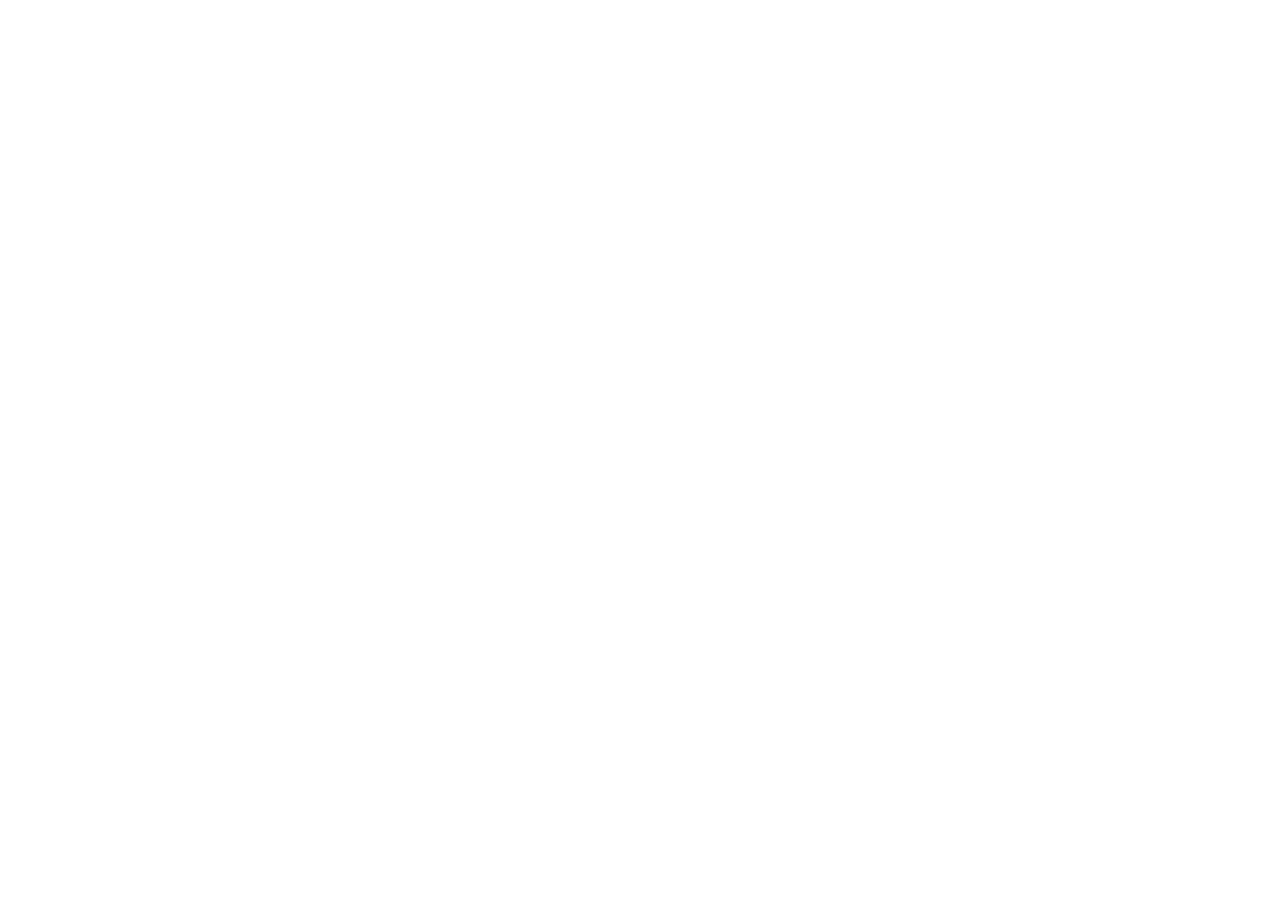
==== src/index.html @ 863c3323 "Add initial boilerplate" ====
<!DOCTYPE html>
<html lang="en">
<head>
    <meta charset="UTF-8">
    <meta name="viewport" content="width=device-width, initial-scale=1.0">
    <title>Landing Page</title>
    <link rel="stylesheet" href="css/style.css">
</head>
<body>
    
</body>
</html>
---- src/css/style.css ----
@charset "UTF-8";

/*
*  CSS Reset by Josh Comeau.
*
*  https://www.joshwcomeau.com/css/custom-css-reset/
*/

*,
*::before,
*::after {
    box-sizing: border-box;
}

* {
    margin: 0;
}

body {
    line-height: 1.5;
    -webkit-font-smoothing: antialiased;
}

img,
picture,
video,
canvas,
svg {
    display: block;
    max-width: 100%;
}

input,
button,
textarea,
select {
    font: inherit;
}

p,
h1,
h2,
h3,
h4,
h5,
h6 {
    overflow-wrap: break-word;
}

#root,
#__next {
    isolation: isolate;
}
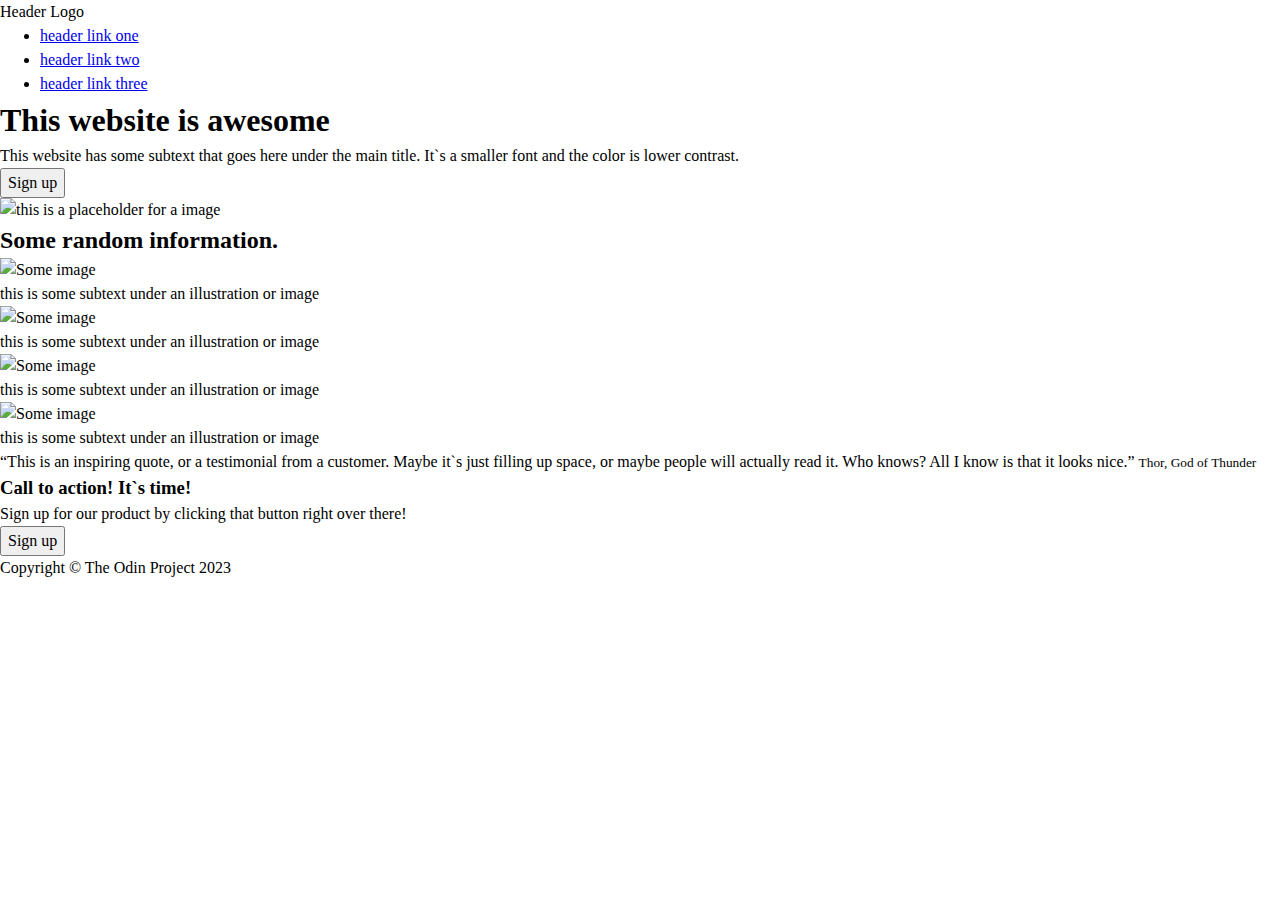
==== commit 2cd9ad72: "Setup index.html" ====
--- a/src/index.html
+++ b/src/index.html
@@ -1,12 +1,71 @@
 <!DOCTYPE html>
 <html lang="en">
+
 <head>
     <meta charset="UTF-8">
     <meta name="viewport" content="width=device-width, initial-scale=1.0">
     <title>Landing Page</title>
     <link rel="stylesheet" href="css/style.css">
 </head>
+
 <body>
-    
+    <header>
+        <nav>
+            <span class="logo">Header Logo</span>
+            <ul>
+                <li><a href="#">header link one</a></li>
+                <li><a href="#">header link two</a></li>
+                <li><a href="#">header link three</a></li>
+            </ul>
+        </nav>
+    </header>
+    <section class="hero">
+        <div>
+            <h1>This website is awesome</h1>
+            <p>This website has some subtext that goes here under the main title. It`s a smaller font and the color is
+                lower contrast.</p>
+            <button>Sign up</button>
+        </div>
+        <div class="hero-image">
+            <img src="#" alt="this is a placeholder for a image">
+        </div>
+    </section>
+    <section class="information">
+        <h2>Some random information.</h2>
+        <div class="">
+            <figure>
+                <img src="#" alt="Some image">
+                <figcaption>this is some subtext under an illustration or image</figcaption>
+            </figure>
+            <figure>
+                <img src="#" alt="Some image">
+                <figcaption>this is some subtext under an illustration or image</figcaption>
+            </figure>
+            <figure>
+                <img src="#" alt="Some image">
+                <figcaption>this is some subtext under an illustration or image</figcaption>
+            </figure>
+            <figure>
+                <img src="#" alt="Some image">
+                <figcaption>this is some subtext under an illustration or image</figcaption>
+            </figure>
+        </div>
+    </section>
+    <section>
+        <q cite="#">This is an inspiring quote, or a testimonial from a customer. Maybe it`s just filling up space, or
+            maybe people will actually read it. Who knows? All I know is that it looks nice.</q>
+        <small>Thor, God of Thunder</small>
+    </section>
+    <section class="cta">
+        <div>
+            <h3>Call to action! It`s time!</h3>
+            <p>Sign up for our product by clicking that button right over there!</p>
+            <button>Sign up</button>
+        </div>
+    </section>
+    <footer>
+        <p>Copyright &copy; The Odin Project 2023</p>
+    </footer>
 </body>
+
 </html>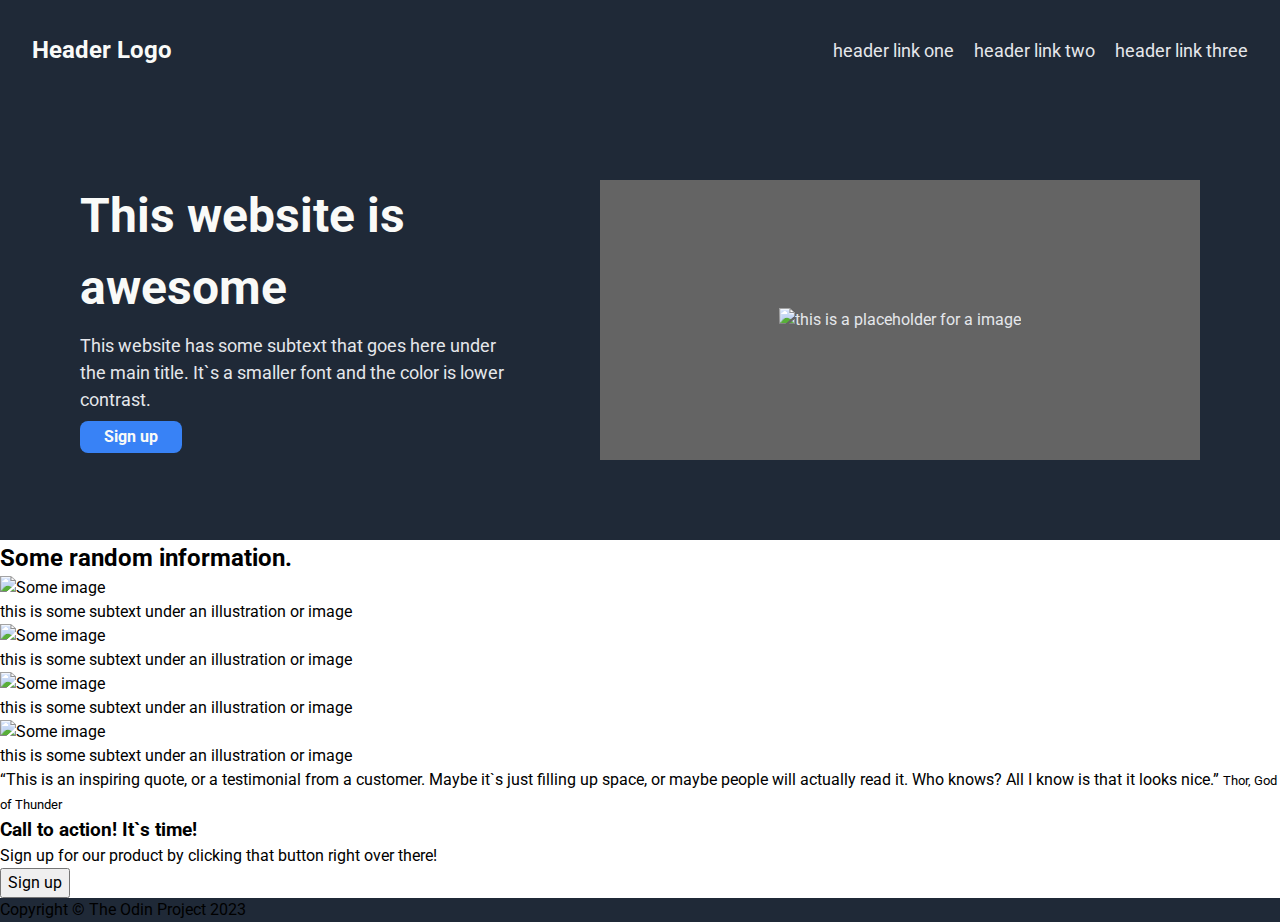
==== commit bc4606bf: "Add header styling" ====
--- a/src/index.html
+++ b/src/index.html
@@ -5,6 +5,7 @@
     <meta charset="UTF-8">
     <meta name="viewport" content="width=device-width, initial-scale=1.0">
     <title>Landing Page</title>
+    <link rel="stylesheet" href="css/css-reset.css">
     <link rel="stylesheet" href="css/style.css">
 </head>
 
@@ -18,18 +19,19 @@
                 <li><a href="#">header link three</a></li>
             </ul>
         </nav>
+        <section class="hero">
+            <div>
+                <h1>This website is awesome</h1>
+                <p>This website has some subtext that goes here under the main title. It`s a smaller font and the color
+                    is
+                    lower contrast.</p>
+                <button>Sign up</button>
+            </div>
+            <div class="hero-image">
+                <img src="#" alt="this is a placeholder for a image">
+            </div>
+        </section>
     </header>
-    <section class="hero">
-        <div>
-            <h1>This website is awesome</h1>
-            <p>This website has some subtext that goes here under the main title. It`s a smaller font and the color is
-                lower contrast.</p>
-            <button>Sign up</button>
-        </div>
-        <div class="hero-image">
-            <img src="#" alt="this is a placeholder for a image">
-        </div>
-    </section>
     <section class="information">
         <h2>Some random information.</h2>
         <div class="">
--- a/src/css/style.css
+++ b/src/css/style.css
@@ -1,53 +1,87 @@
 @charset "UTF-8";
+@import url('https://fonts.googleapis.com/css2?family=Roboto:ital,wght@0,400;0,900;1,300&display=swap');
 
-/*
-*  CSS Reset by Josh Comeau.
-*
-*  https://www.joshwcomeau.com/css/custom-css-reset/
-*/
-
-*,
-*::before,
-*::after {
-    box-sizing: border-box;
-}
-
-* {
-    margin: 0;
+:root {
+    --main_color: #1f2937;
+    --secondary_color: #3882F6;
+    --off_color_1: #E5E7Eb;
+    --off_color_2: #F9FAF8;
 }
 
 body {
-    line-height: 1.5;
-    -webkit-font-smoothing: antialiased;
+    font-family: 'Roboto', sans-serif;
 }
 
-img,
-picture,
-video,
-canvas,
-svg {
-    display: block;
-    max-width: 100%;
+header,
+footer {
+    background-color: var(--main_color);
 }
 
-input,
-button,
-textarea,
-select {
-    font: inherit;
+nav {
+    display: flex;
+    align-items: center;
+    padding: 2rem;
 }
 
-p,
-h1,
-h2,
-h3,
-h4,
-h5,
-h6 {
-    overflow-wrap: break-word;
+.logo {
+    font-size: 24px;
+    color: var(--off_color_2);
+    font-weight: bold;
+    margin-right: auto;
 }
 
-#root,
-#__next {
-    isolation: isolate;
+nav ul {
+    display: flex;
+    list-style: none;
 }
+
+nav ul li {
+    margin-left: 20px;
+}
+
+nav ul a {
+    font-size: 18px;
+    color: var(--off_color_1);
+    text-decoration: none;
+}
+
+.hero {
+    display: flex;
+    color: var(--off_color_1);
+    justify-content: center;
+    padding: 5rem;
+    gap: 5rem;
+}
+
+.hero h1 {
+    font-size: 48px;
+    font-weight: bolder;
+    color: var(--off_color_2);
+    max-width: 400px;
+}
+
+.hero p {
+    font-size: 18px;
+    margin: 8px 0;
+    max-width: 450px;
+}
+
+.hero button {
+    background-color: var(--secondary_color);
+    border: none;
+    border-radius: 8px;
+    padding: 4px 24px;
+    color: var(--off_color_2);
+    font-weight: bolder;
+}
+
+.hero-image {
+    display: flex;
+    justify-content: center;
+    align-items: center;
+    background-color: #646464;
+    max-width: 600px;
+    height: 280px;
+    width: 100%;
+}
+
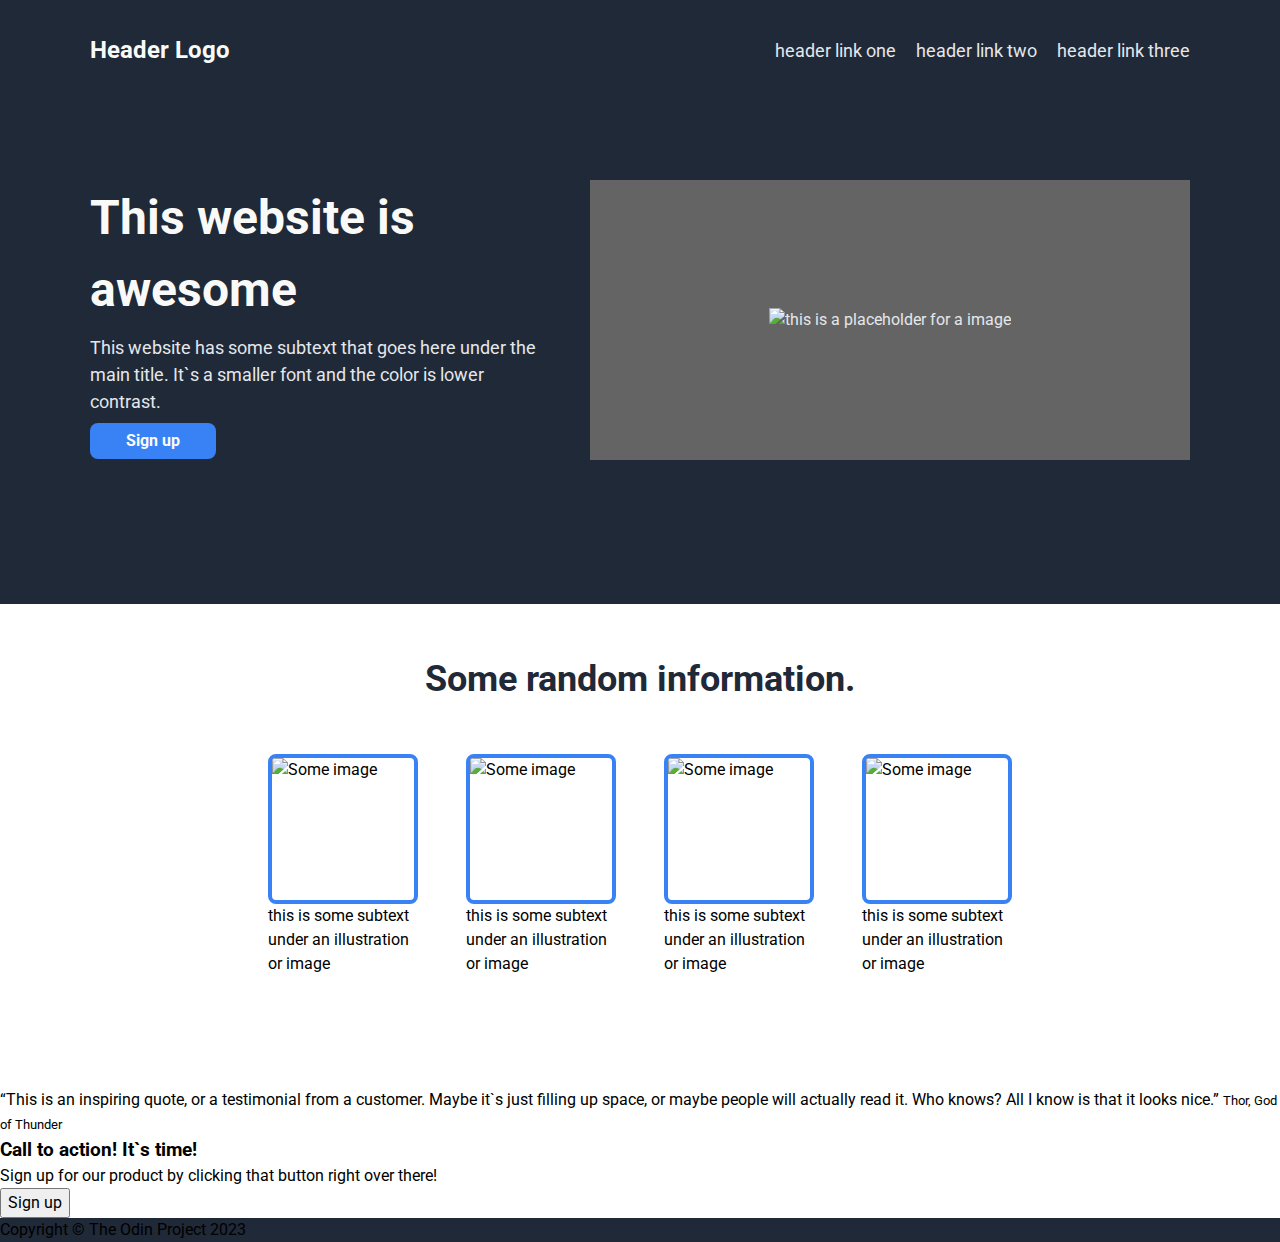
==== commit 14bb61a0: "Add information section" ====
--- a/src/index.html
+++ b/src/index.html
@@ -34,7 +34,7 @@
     </header>
     <section class="information">
         <h2>Some random information.</h2>
-        <div class="">
+        <div class="information-images">
             <figure>
                 <img src="#" alt="Some image">
                 <figcaption>this is some subtext under an illustration or image</figcaption>
--- a/src/css/style.css
+++ b/src/css/style.css
@@ -17,10 +17,18 @@
     background-color: var(--main_color);
 }
 
+header {
+    display: grid;
+    grid-template-columns: 1fr repeat(2, min(550px, 50vw)) 1fr;
+    padding: 2rem;
+}
+
 nav {
     display: flex;
     align-items: center;
-    padding: 2rem;
+    justify-content: center;
+    grid-row: 1 / 2;
+    grid-column: 2 / 4;
 }
 
 .logo {
@@ -46,11 +54,14 @@
 }
 
 .hero {
+    grid-row: 2 / 3;
+    grid-column: 2 / 4;
     display: flex;
+    width: 100%;
     color: var(--off_color_1);
-    justify-content: center;
-    padding: 5rem;
-    gap: 5rem;
+    justify-content: space-between;
+    align-items: center;
+    padding: 7rem 0;
 }
 
 .hero h1 {
@@ -70,7 +81,7 @@
     background-color: var(--secondary_color);
     border: none;
     border-radius: 8px;
-    padding: 4px 24px;
+    padding: 6px 36px;
     color: var(--off_color_2);
     font-weight: bolder;
 }
@@ -85,3 +96,35 @@
     width: 100%;
 }
 
+.information {
+    display: flex;
+    flex-direction: column;
+    justify-content: center;
+    align-items: center;
+    padding: 2rem 0;
+}
+
+.information h2 {
+    font-size: 36px;
+    font-weight: bolder;
+    margin-top: 1rem;
+    color: var(--main_color);
+}
+
+.information-images {
+    display: flex;
+    gap: 3rem;
+    padding: 3rem 0;
+    margin-bottom: 2rem;
+}
+
+.information-images figure {
+    width: 150px;
+}
+
+.information-images img {
+    border: 4px solid var(--secondary_color);
+    border-radius: 8px;
+    width: 100%;
+    height: 150px;
+}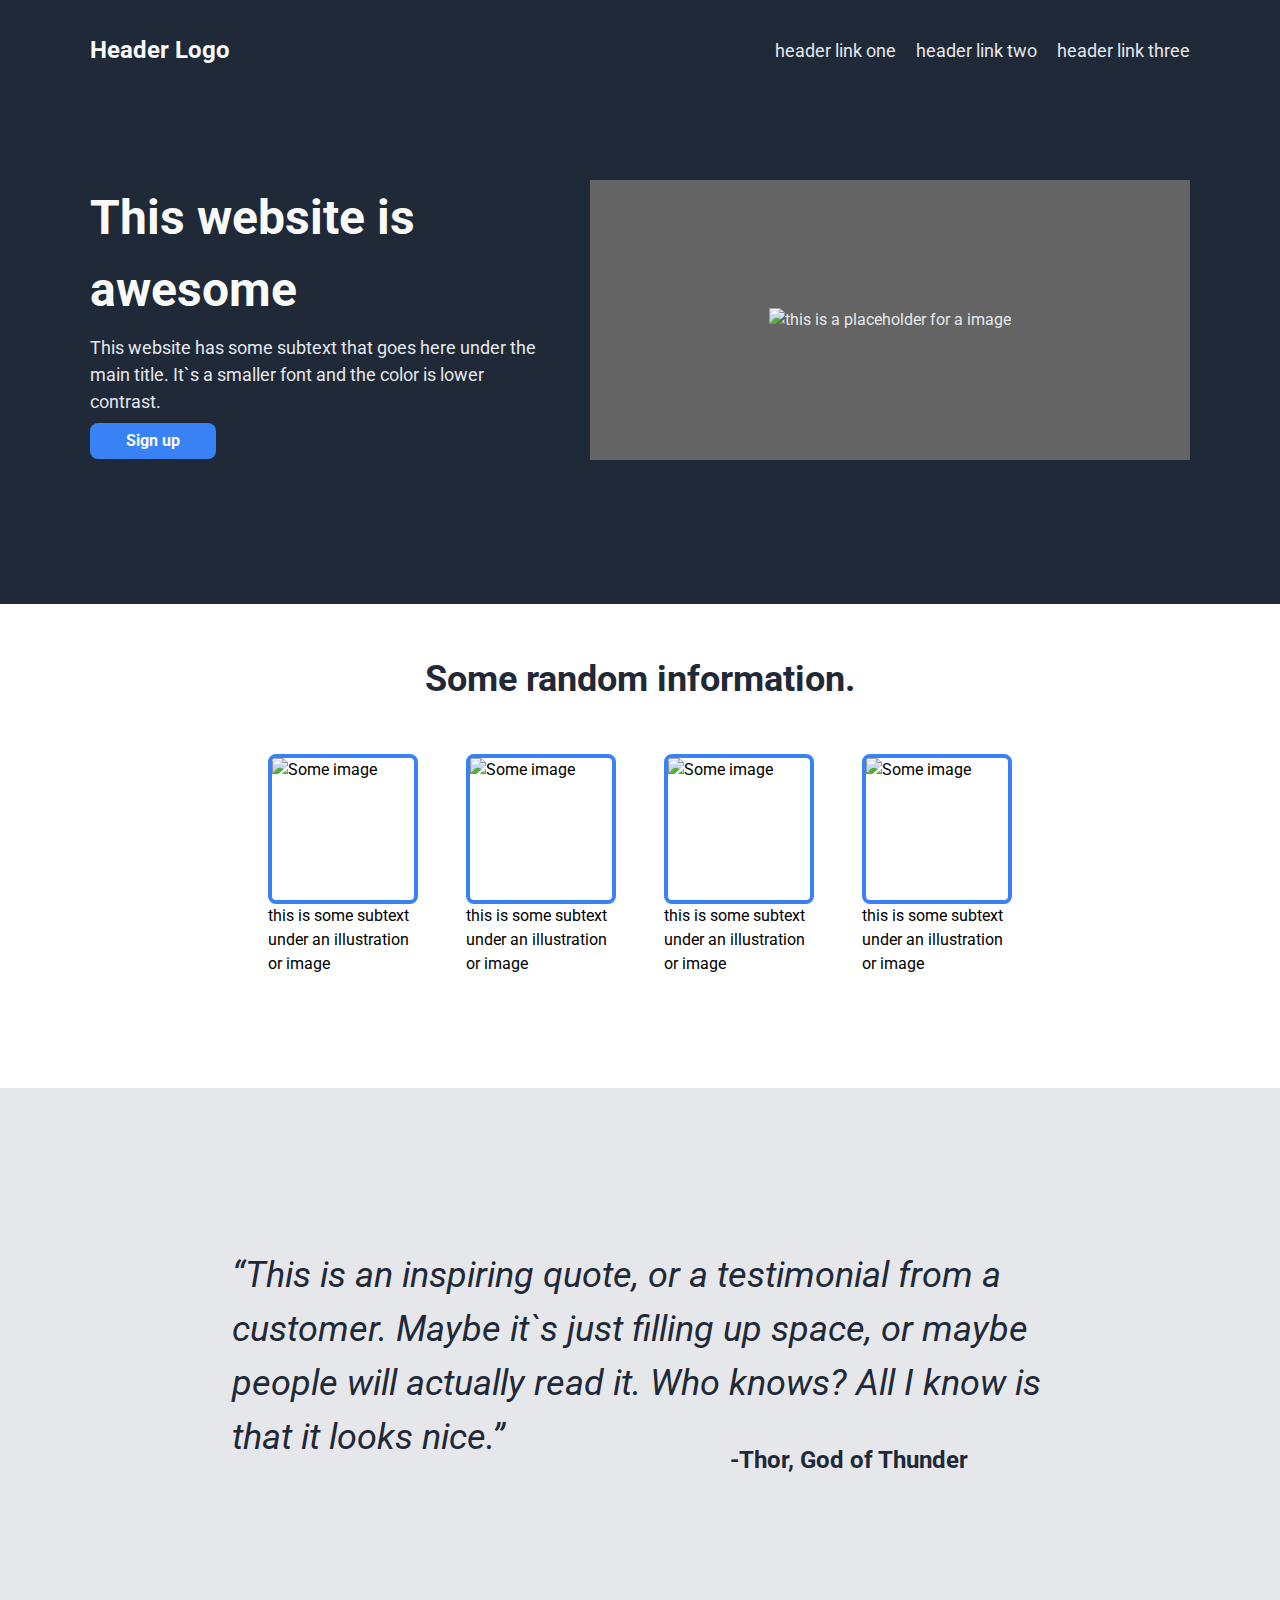
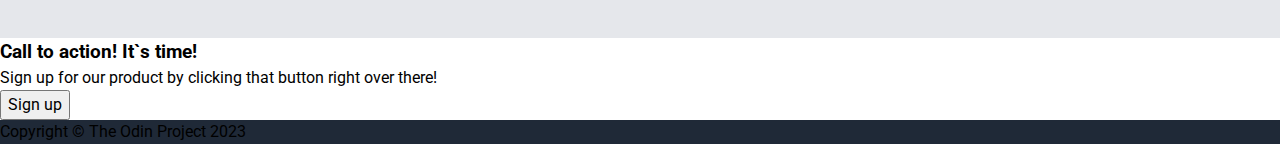
==== commit c9f4729f: "Add quote section" ====
--- a/src/index.html
+++ b/src/index.html
@@ -53,10 +53,12 @@
             </figure>
         </div>
     </section>
-    <section>
-        <q cite="#">This is an inspiring quote, or a testimonial from a customer. Maybe it`s just filling up space, or
-            maybe people will actually read it. Who knows? All I know is that it looks nice.</q>
-        <small>Thor, God of Thunder</small>
+    <section class="quote">
+        <div>
+            <q cite="#">This is an inspiring quote, or a testimonial from a customer. Maybe it`s just filling up space, or
+                maybe people will actually read it. Who knows? All I know is that it looks nice.</q>
+            <small class="author">Thor, God of Thunder</small>
+        </div>
     </section>
     <section class="cta">
         <div>
--- a/src/css/style.css
+++ b/src/css/style.css
@@ -10,6 +10,7 @@
 
 body {
     font-family: 'Roboto', sans-serif;
+    overflow-x: hidden;
 }
 
 header,
@@ -127,4 +128,33 @@
     border-radius: 8px;
     width: 100%;
     height: 150px;
-}+}
+
+.quote {
+    background-color: var(--off_color_1);
+    display: flex;
+    justify-content: center;
+    align-items: center;
+}
+
+.quote div {
+    max-width: min(44ch, 100%);
+    color: var(--main_color);
+    font-size: 36px;
+    font-style: italic;
+    margin: 8rem 0;
+    padding: 2rem;
+}
+
+.quote .author {
+    font-size: 24px;
+    font-weight: bold;
+    font-style: normal;
+    float: right;
+    margin-top: 2rem;
+    margin-right: 5rem;
+}
+
+.quote .author::before {
+    content: "-";
+}
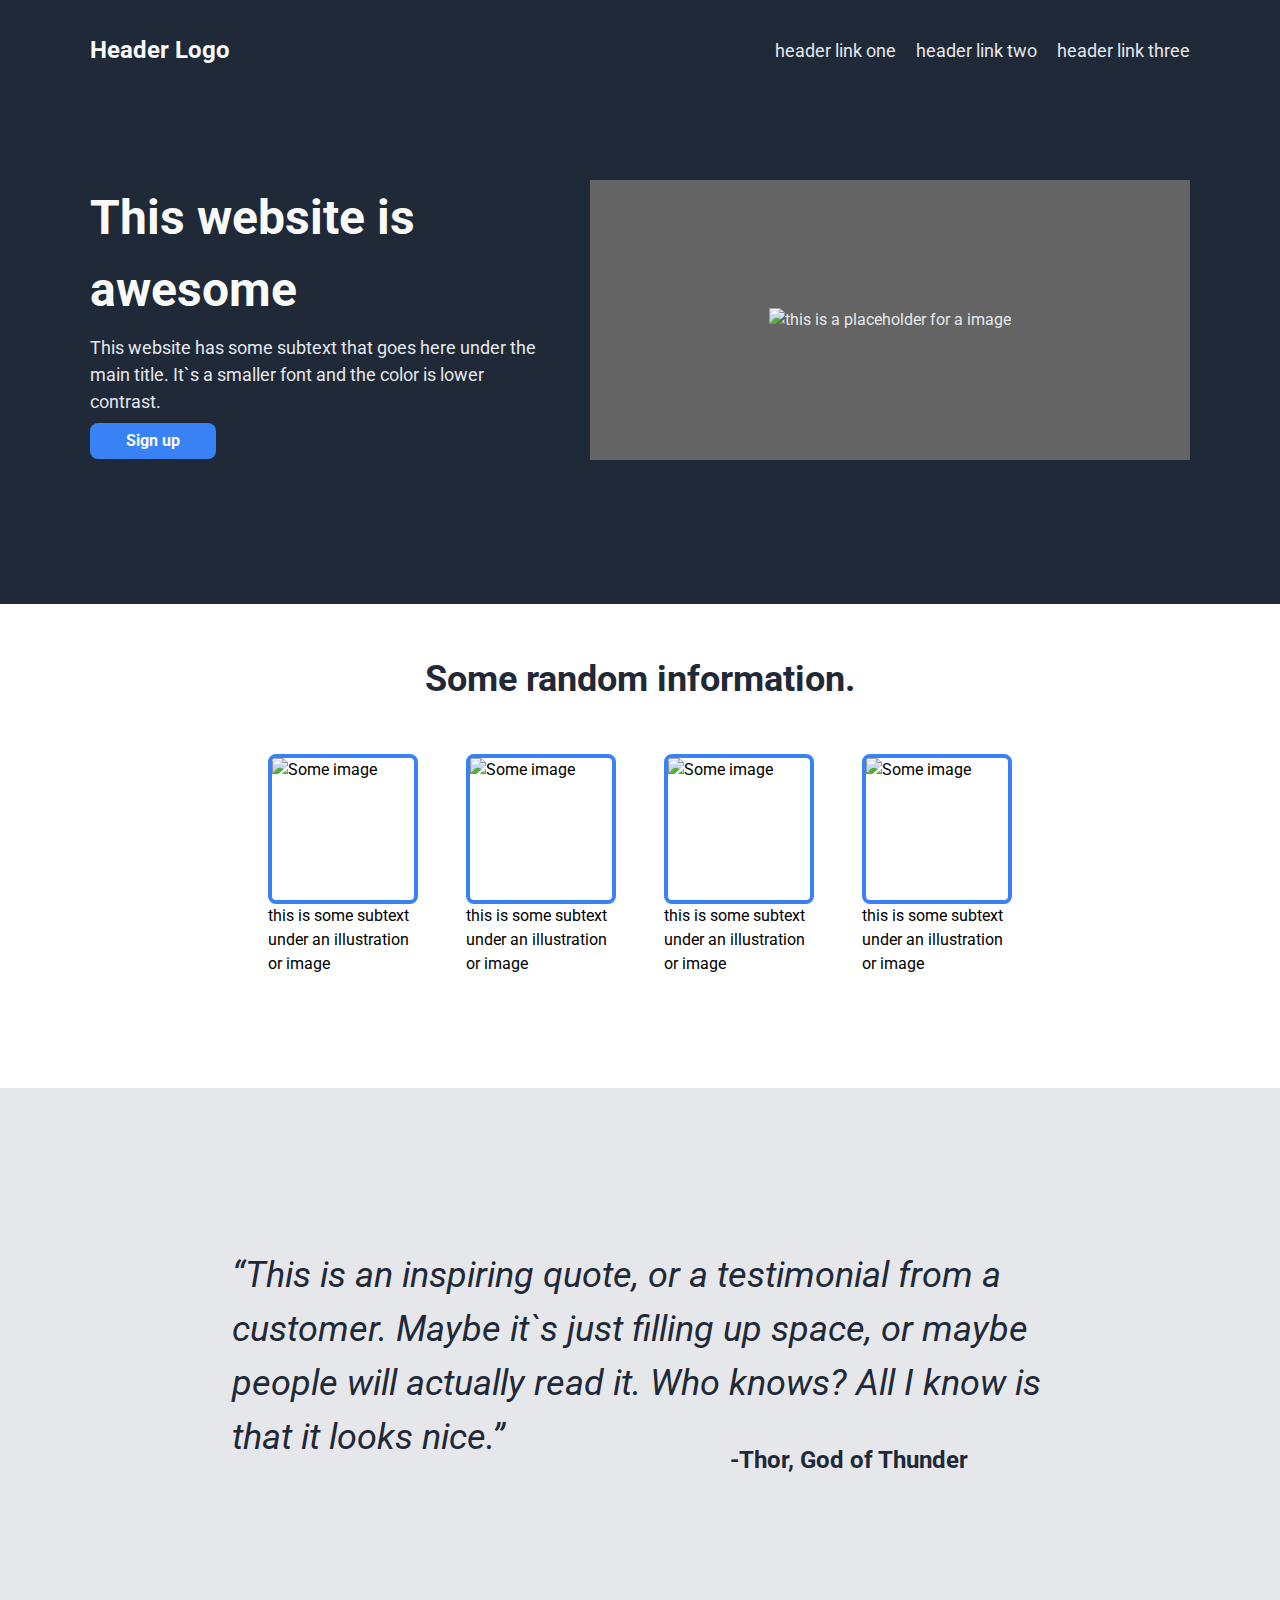
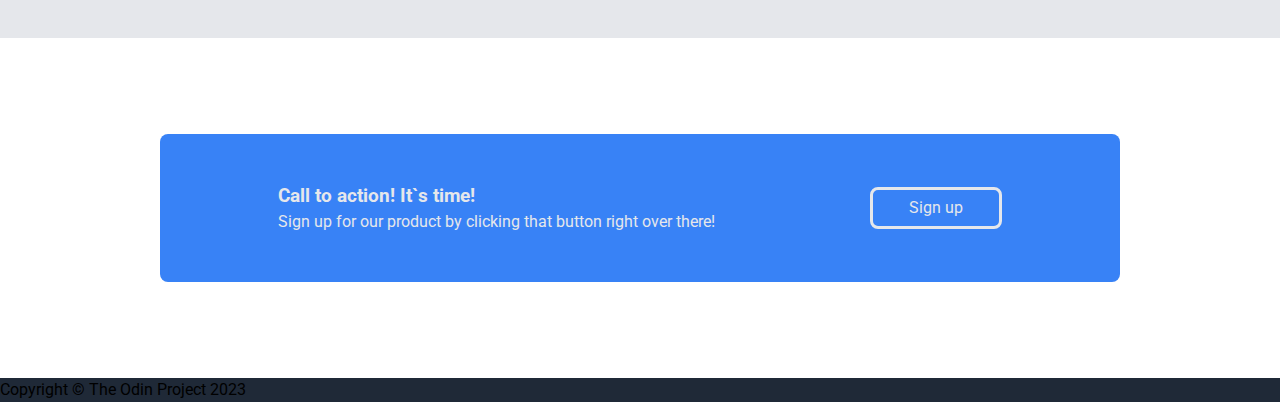
==== commit 59d1e626: "Add cta" ====
--- a/src/index.html
+++ b/src/index.html
@@ -64,8 +64,8 @@
         <div>
             <h3>Call to action! It`s time!</h3>
             <p>Sign up for our product by clicking that button right over there!</p>
-            <button>Sign up</button>
         </div>
+        <button>Sign up</button>
     </section>
     <footer>
         <p>Copyright &copy; The Odin Project 2023</p>
--- a/src/css/style.css
+++ b/src/css/style.css
@@ -106,6 +106,7 @@
 }
 
 .information h2 {
+    text-align: center;
     font-size: 36px;
     font-weight: bolder;
     margin-top: 1rem;
@@ -114,6 +115,8 @@
 
 .information-images {
     display: flex;
+    flex-flow: row wrap;
+    justify-content: center;
     gap: 3rem;
     padding: 3rem 0;
     margin-bottom: 2rem;
@@ -158,3 +161,24 @@
 .quote .author::before {
     content: "-";
 }
+
+.cta {
+    display: flex;
+    align-items: center;
+    padding: 3rem;
+    gap: 1rem;
+    justify-content: space-around;
+    margin: 6rem auto;
+    background-color: var(--secondary_color);
+    color: var(--off_color_1);
+    border-radius: 8px;
+    width: min(60rem, 100%);
+}
+
+.cta button {
+    background-color: var(--secondary_color);
+    color: var(--off_color_1);
+    border: 3px solid var(--off_color_1);
+    border-radius: 8px;
+    padding: 6px 36px;
+}